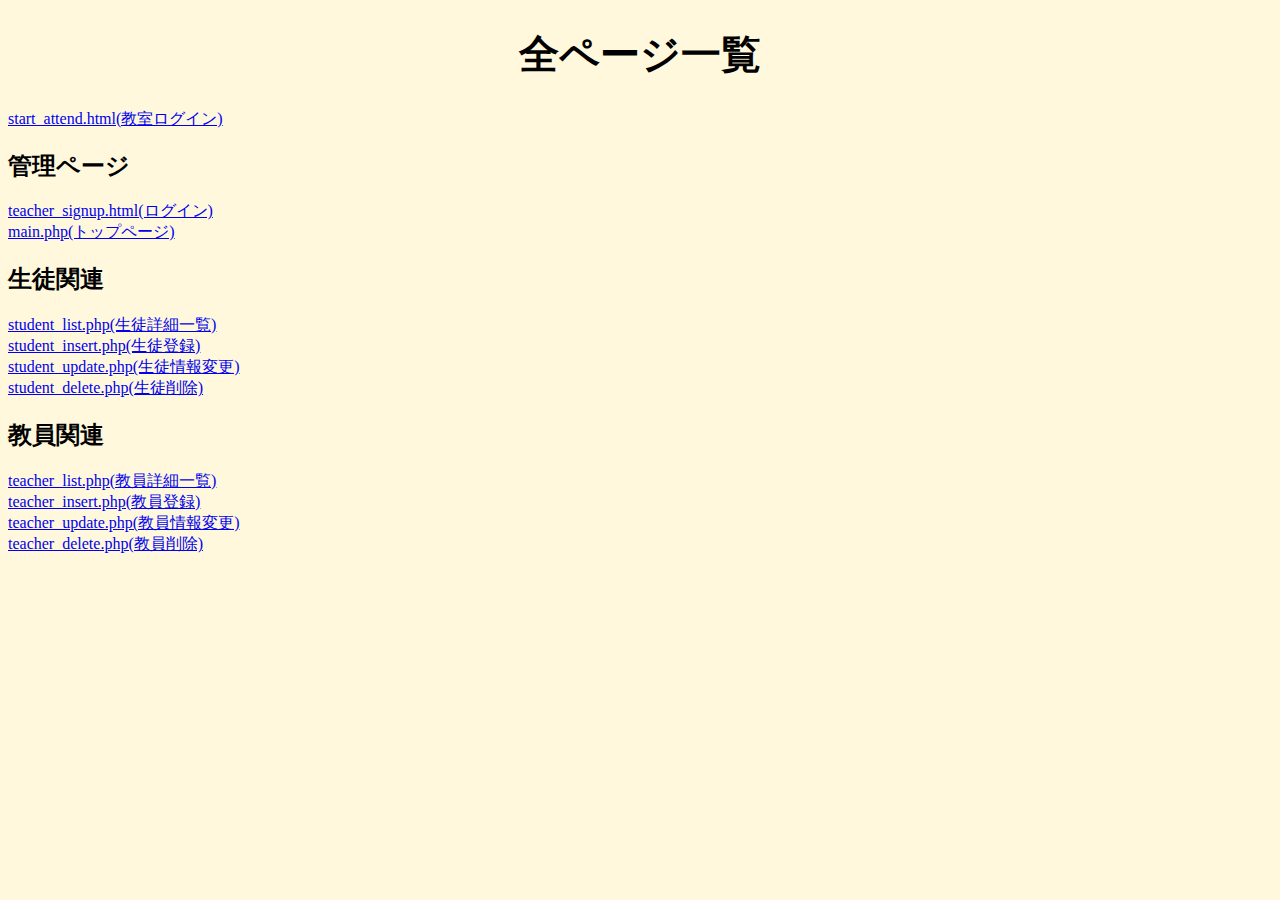
==== Web/index.html @ 96c70b76 "できた" ====
<!DOCTYPE html>
<html lang="jp">
<head>
    <meta charset="UTF-8">
    <link href="contents.css" rel="stylesheet" media="all">
    <title>学生削除</title>
</head>
<body>
<H1>全ページ一覧</H1>
<a href="start_attend.html">start_attend.html(教室ログイン)</a><br>
<h2>管理ページ</h2>
<a href="teacher_signup.html">teacher_signup.html(ログイン)</a><br>
<a href="main.php">main.php(トップページ)</a><br>
<h2>生徒関連</h2>
<a href="student_list.php">student_list.php(生徒詳細一覧)</a><br>
<a href="student_insert.php">student_insert.php(生徒登録)</a><br>
<a href="student_update.php">student_update.php(生徒情報変更)</a><br>
<a href="student_delete.php">student_delete.php(生徒削除)</a><br>
<h2>教員関連</h2>
<a href="teacher_list.php">teacher_list.php(教員詳細一覧)</a><br>
<a href="teacher_insert.php">teacher_insert.php(教員登録)</a><br>
<a href="teacher_update.php">teacher_update.php(教員情報変更)</a><br>
<a href="teacher_delete.php">teacher_delete.php(教員削除)</a><br>
</body>
</html>
---- Web/contents.css ----
@charset "utf-8";
body{
    background-color: cornsilk;
}
/*トップ*/
h1{
    text-align: center;
    font-size: 250%;
}
th{
    background-color: black;
    color: white;
}
/*フォーム全体に対して適用*/
#formmain{
    position: relative;
	width: 80%;
    margin: 0px auto;
    text-align: center;
    border: 2px solid blue;
}
/*検索条件フォーム*/
#search{
    /*position: relative;*/
	width: 30%;
    text-align: left;
}
/*必須の部分に対して適用*/
span.font1{
    color: red;
}
#input1{
    font: 15px/24px sans-serif;
	box-sizing: border-box;
	width: 50%;
	margin: 8px 0;
	padding: 0.3em;
	transition: 0.3s;
	border: 2px solid black;
	border-radius: 4px;
    outline: none;;
}
/*各項目に対して適用*/
#input {
    font: 15px/24px sans-serif;
	box-sizing: border-box;
	width: 50%;
	margin: 8px 0;
	padding: 0.3em;
	transition: 0.3s;
	border: 2px solid black;
	border-radius: 4px;
    outline: none;;
    -webkit-appearance: none;
/*選択された時の動作*/
}#input:focus {
    border: 2px solid skyblue;   
    outline: none;      
}
/*送信、リセットボタン*/
#button{
        width: 200px;
        margin: 0 10px;
        padding: 10px;
        background: #fff;
        border: 2px solid #f6bb9e;
        border-radius: 10px;
        font-size: 1em;
        -webkit-appearance: none;
}
/*カーソルを上に乗せた時の動作*/
#button:hover {
        background-color:#f6bb9e;
        color: #fff;
}
/*フッターの設定*/
footer{
    height: 50px;
    position: absolute;
    bottom: 0;
    width: 99%;
    text-align: right;
}
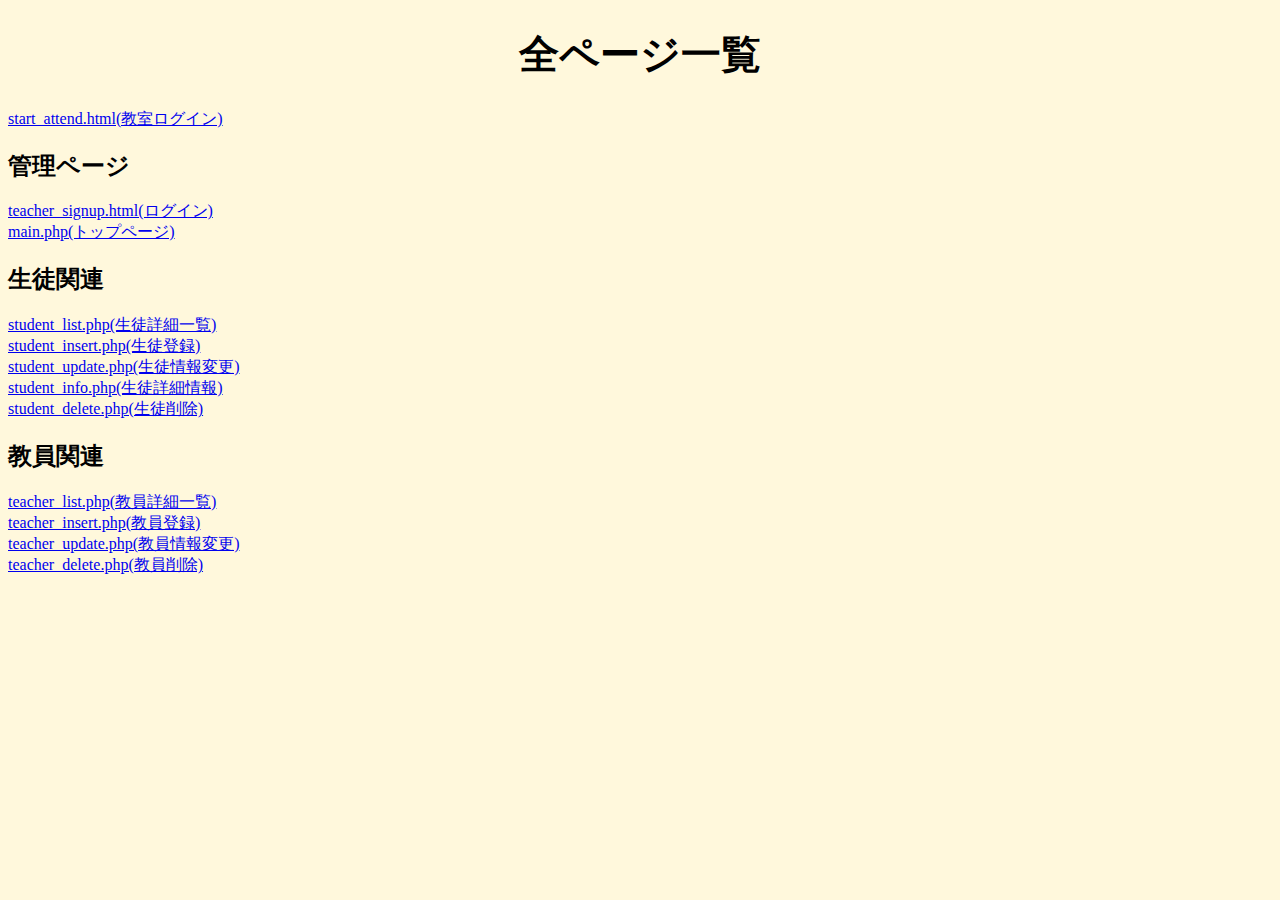
==== commit dc845f9d: "student_info.phpの追加" ====
--- a/Web/index.html
+++ b/Web/index.html
@@ -3,10 +3,10 @@
 <head>
     <meta charset="UTF-8">
     <link href="contents.css" rel="stylesheet" media="all">
-    <title>学生削除</title>
+    <title>全ページ一覧</title>
 </head>
 <body>
-<H1>全ページ一覧</H1>
+<h1>全ページ一覧</h1>
 <a href="start_attend.html">start_attend.html(教室ログイン)</a><br>
 <h2>管理ページ</h2>
 <a href="teacher_signup.html">teacher_signup.html(ログイン)</a><br>
@@ -15,6 +15,7 @@
 <a href="student_list.php">student_list.php(生徒詳細一覧)</a><br>
 <a href="student_insert.php">student_insert.php(生徒登録)</a><br>
 <a href="student_update.php">student_update.php(生徒情報変更)</a><br>
+<a href="student_info.php">student_info.php(生徒詳細情報)</a><br>
 <a href="student_delete.php">student_delete.php(生徒削除)</a><br>
 <h2>教員関連</h2>
 <a href="teacher_list.php">teacher_list.php(教員詳細一覧)</a><br>
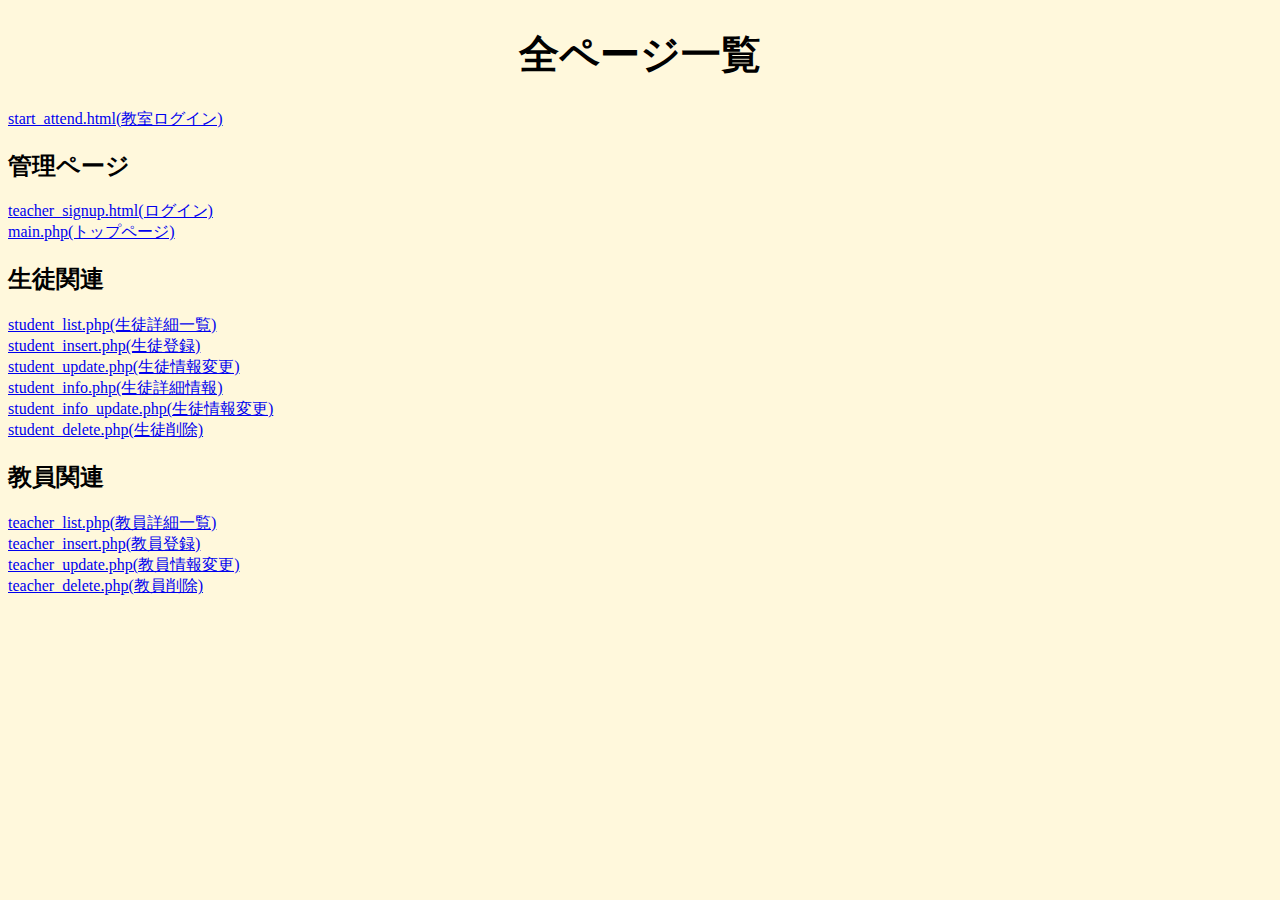
==== commit 0087127c: "student_info_update.php追加" ====
--- a/Web/index.html
+++ b/Web/index.html
@@ -16,6 +16,7 @@
 <a href="student_insert.php">student_insert.php(生徒登録)</a><br>
 <a href="student_update.php">student_update.php(生徒情報変更)</a><br>
 <a href="student_info.php">student_info.php(生徒詳細情報)</a><br>
+<a href="student_info_update.php">student_info_update.php(生徒情報変更)</a><br>
 <a href="student_delete.php">student_delete.php(生徒削除)</a><br>
 <h2>教員関連</h2>
 <a href="teacher_list.php">teacher_list.php(教員詳細一覧)</a><br>
